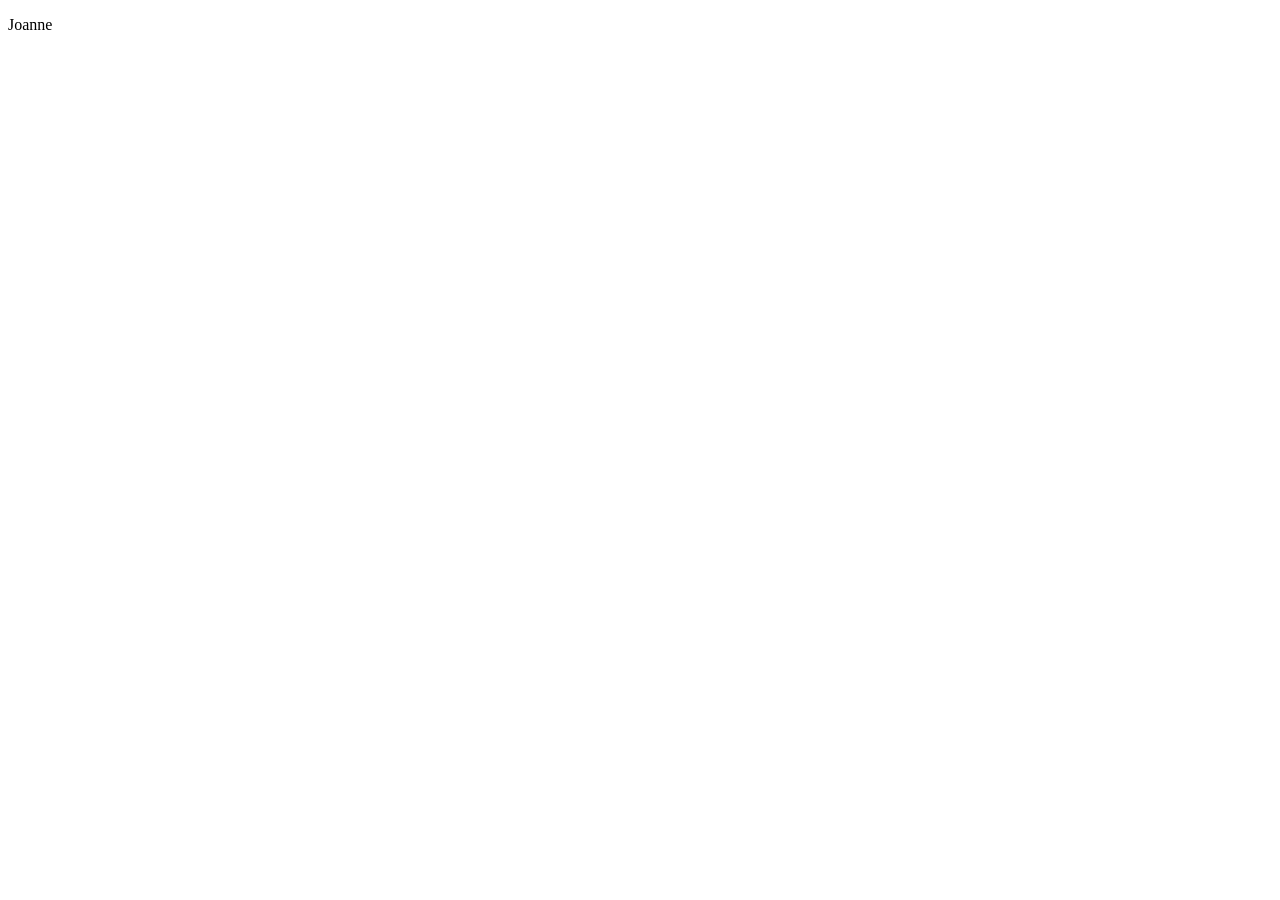
==== index.html @ d48d6310 "first commit" ====
<!DOCTYPE html>
<html lang="en">
<head>
    <meta charset="UTF-8">
    <meta http-equiv="X-UA-Compatible" content="IE=edge">
    <meta name="viewport" content="width=device-width, initial-scale=1.0">
    <title>Document</title>
</head>
<body>
    <p>Joanne</p>
</body>
</html>
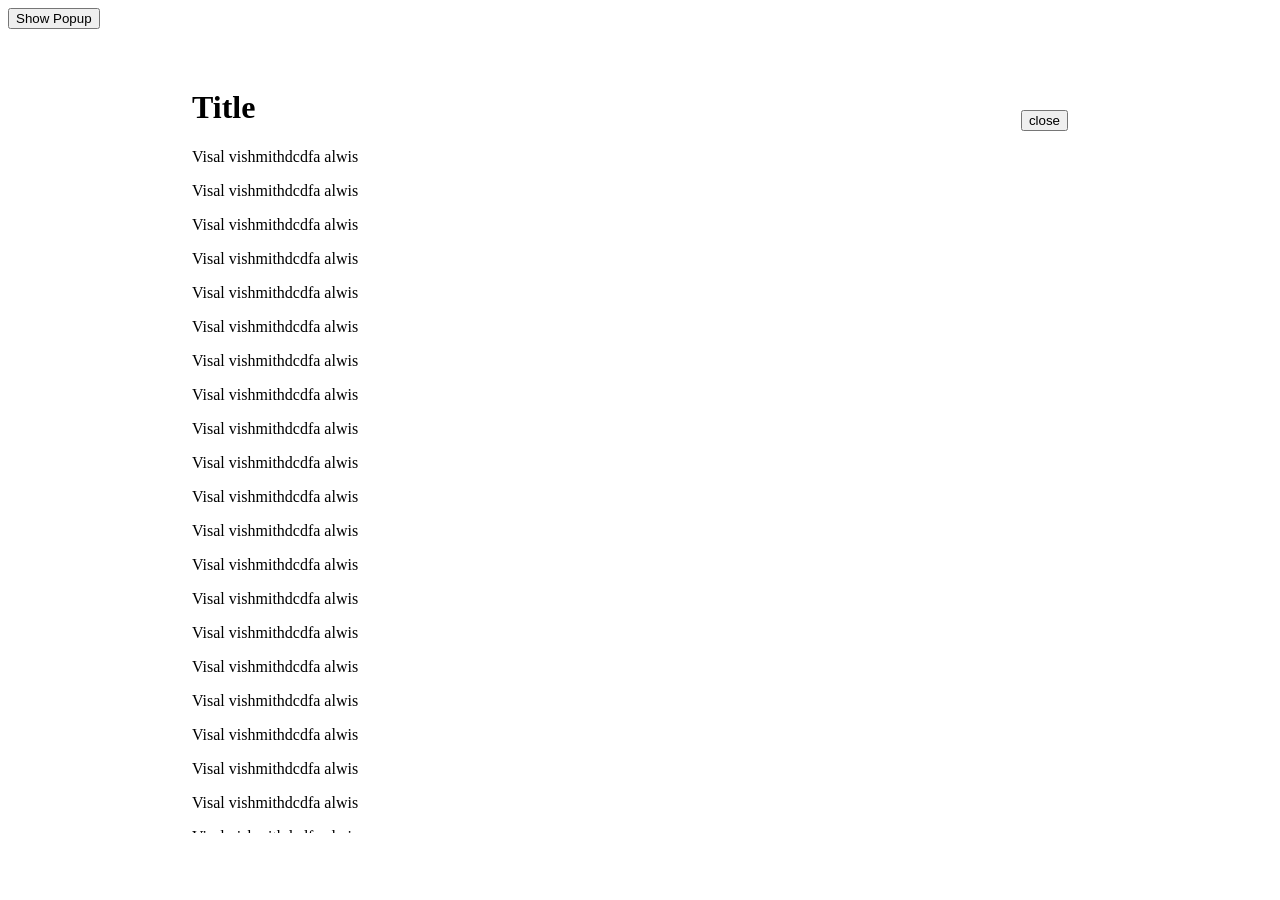
==== commit cc899d64: "update" ====
--- a/index.html
+++ b/index.html
@@ -5,8 +5,79 @@
     <meta http-equiv="X-UA-Compatible" content="IE=edge">
     <meta name="viewport" content="width=device-width, initial-scale=1.0">
     <title>Document</title>
+    <link rel="stylesheet" href="popup.css">
+    
+    
 </head>
 <body>
-    <p>Joanne</p>
+    <script>
+        function togglePopup(){
+    document.getElementById("popup-1").classList.toggle("active");
+    
+    }
+    function closePopup() {
+    var popup = document.getElementById("popup-1");
+    popup.classList.remove("active");
+}
+    </script>
+    
+    <div class="popup" id="popup-1">
+        <div class="overplay"></div>
+        <div class="content">
+            <div class="close-btn"  ><button onclick="closePopup()">close</button></div>
+            <h1>Title</h1>
+            <p>Visal vishmithdcdfa alwis</p>
+            <p>Visal vishmithdcdfa alwis</p>
+            <p>Visal vishmithdcdfa alwis</p>
+            <p>Visal vishmithdcdfa alwis</p>
+            <p>Visal vishmithdcdfa alwis</p>
+            <p>Visal vishmithdcdfa alwis</p>
+            <p>Visal vishmithdcdfa alwis</p>
+            <p>Visal vishmithdcdfa alwis</p>
+            <p>Visal vishmithdcdfa alwis</p>
+            <p>Visal vishmithdcdfa alwis</p>
+            <p>Visal vishmithdcdfa alwis</p>
+            <p>Visal vishmithdcdfa alwis</p>
+            <p>Visal vishmithdcdfa alwis</p>
+            <p>Visal vishmithdcdfa alwis</p>
+            <p>Visal vishmithdcdfa alwis</p>
+            <p>Visal vishmithdcdfa alwis</p>
+            <p>Visal vishmithdcdfa alwis</p>
+            <p>Visal vishmithdcdfa alwis</p>
+            <p>Visal vishmithdcdfa alwis</p>
+            <p>Visal vishmithdcdfa alwis</p>
+            <p>Visal vishmithdcdfa alwis</p>
+            <p>Visal vishmithdcdfa alwis</p>
+            <p>Visal vishmithdcdfa alwis</p>
+            <p>Visal vishmithdcdfa alwis</p>
+            <p>Visal vishmithdcdfa alwis</p>
+            <p>Visal vishmithdcdfa alwis</p>
+            <p>Visal vishmithdcdfa alwis</p>
+            <p>Visal vishmithdcdfa alwis</p>
+            <p>Visal vishmithdcdfa alwis</p>
+            <p>Visal vishmithdcdfa alwis</p>
+            <p>Visal vishmithdcdfa alwis</p>
+            <p>Visal vishmithdcdfa alwis</p>
+            <p>Visal vishmithdcdfa alwis</p>
+            <p>Visal vishmithdcdfa alwis</p>
+            <p>Visal vishmithdcdfa alwis</p>
+            <p>Visal vishmithdcdfa alwis</p>
+            <p>Visal vishmithdcdfa alwis</p>
+            <p>Visal vishmithdcdfa alwis</p>
+            <p>Visal vishmithdcdfa alwis</p>
+            <p>Visal vishmithdcdfa alwis</p>
+            <p>Visal vishmithdcdfa alwis</p>
+            <p>Visal vishmithdcdfa alwis</p>
+            <p>Visal vishmithdcdfa alwis</p>
+            <p>Visal vishmithdcdfa alwis</p>
+            <p>Visal vishmithdcdfa alwis</p>
+            <p>Visal vishmithdcdfa alwis</p>
+            <p>Visal vishmithdcdfa alwis</p>
+            <p>Visal vishmithdcdfa alwis</p>
+            <p>Visal vishmithdcdfa alwis</p>
+        </div>
+    </div>
+
+    <button onclick="togglePopup()">Show Popup</button>
 </body>
 </html>
--- a/popup.css
+++ b/popup.css
@@ -0,0 +1,44 @@
+.popup{
+    
+}
+.popup .overplay{
+    position: fixed;
+    top: 0;
+    left: 0;
+    width: 100vw;
+    height: 100vh;
+    background: rgb(0, 0, 0,0.5);
+    z-index: 1;
+    display: none;
+}
+
+.popup .content{
+    position: absolute;
+    top: 50%;
+    left: 50%;
+    transform: translate(-50% ,-50%) ;
+    background: #fff;
+    width: 70%;
+    height: 85%;
+    z-index: 2;
+    pad: 20px;
+    overflow: auto;
+    
+}
+
+.popup .close-btn{
+    position: absolute;
+    right: 20px;
+    top: 20px;
+    font-size: 40px;
+}
+
+.popup.active .overplay{
+    display: block;
+}
+
+.popup.active  .content{
+    transition:all 300ms ease-in-out ;
+    transform: translate(-50% ,-50%)scale(1) ;
+}
+
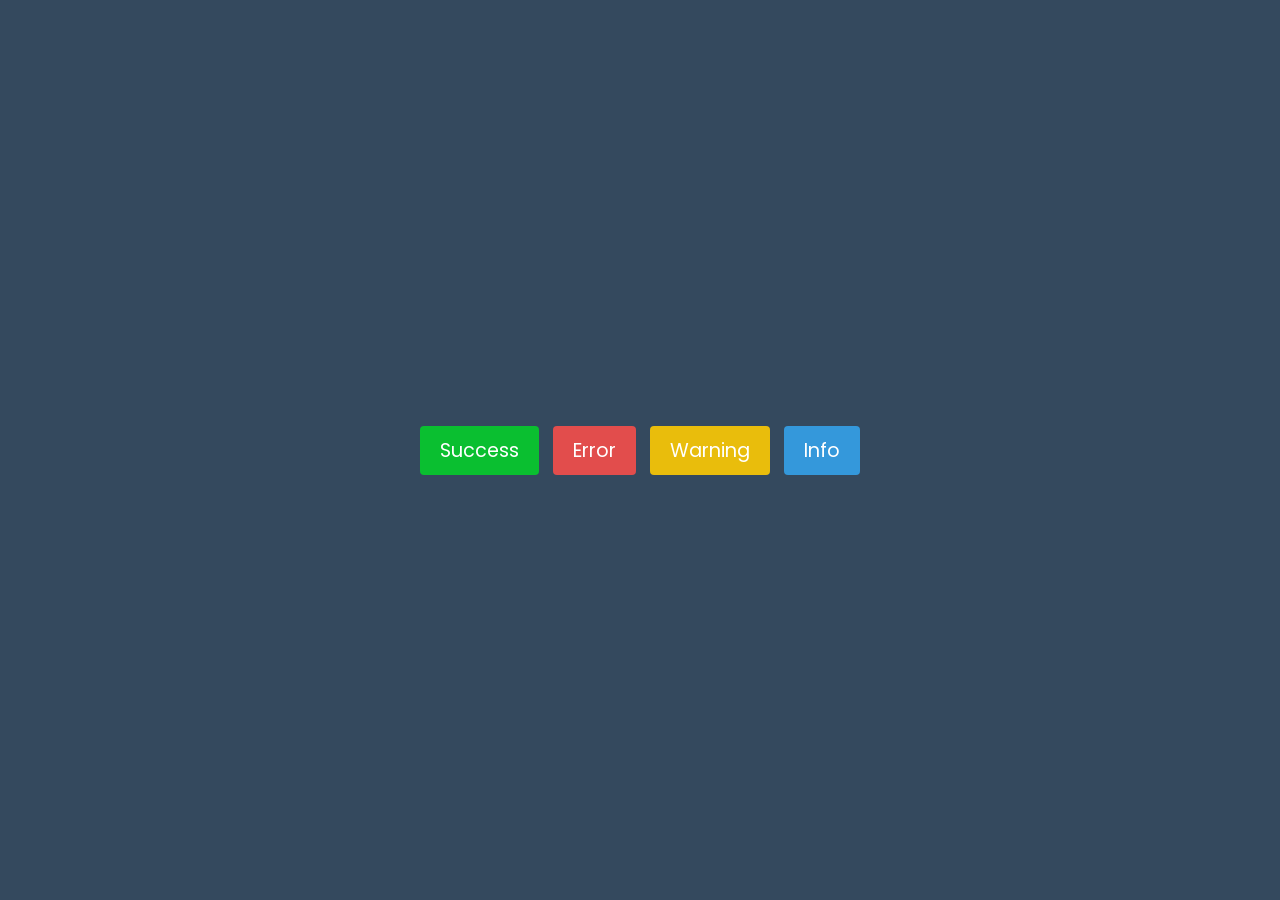
==== commit 9c58ad9f: "commit for fletch" ====
--- a/index.html
+++ b/index.html
@@ -1,83 +1,230 @@
 <!DOCTYPE html>
-<html lang="en">
-<head>
-    <meta charset="UTF-8">
-    <meta http-equiv="X-UA-Compatible" content="IE=edge">
+<!-- Coding By CodingNepal - youtube.com/codingnepal -->
+<html lang="en" dir="ltr">
+  <head>
+    <style>
+        /* Import Google font - Poppins */
+@import url('https://fonts.googleapis.com/css2?family=Poppins:wght@400;500;600&display=swap');
+* {
+  margin: 0;
+  padding: 0;
+  box-sizing: border-box;
+  font-family: 'Poppins', sans-serif;
+}
+:root {
+  --dark: #34495E;
+  --light: #ffffff;
+  --success: #0ABF30;
+  --error: #E24D4C;
+  --warning: #E9BD0C;
+  --info: #3498DB;
+}
+body {
+  display: flex;
+  align-items: center;
+  justify-content: center;
+  min-height: 100vh;
+  background: var(--dark);
+}
+.notifications {
+  position: fixed;
+  top: 30px;
+  right: 20px;
+}
+.notifications :where(.toast, .column) {
+  display: flex;
+  align-items: center;
+}
+.notifications .toast {
+  width: 400px;
+  position: relative;
+  overflow: hidden;
+  list-style: none;
+  border-radius: 4px;
+  padding: 16px 17px;
+  margin-bottom: 10px;
+  background: var(--light);
+  justify-content: space-between;
+  animation: show_toast 0.3s ease forwards;
+}
+@keyframes show_toast {
+  0% {
+    transform: translateX(100%);
+  }
+  40% {
+    transform: translateX(-5%);
+  }
+  80% {
+    transform: translateX(0%);
+  }
+  100% {
+    transform: translateX(-10px);
+  }
+}
+.notifications .toast.hide {
+  animation: hide_toast 0.3s ease forwards;
+}
+@keyframes hide_toast {
+  0% {
+    transform: translateX(-10px);
+  }
+  40% {
+    transform: translateX(0%);
+  }
+  80% {
+    transform: translateX(-5%);
+  }
+  100% {
+    transform: translateX(calc(100% + 20px));
+  }
+}
+.toast::before {
+  position: absolute;
+  content: "";
+  height: 3px;
+  width: 100%;
+  bottom: 0px;
+  left: 0px;
+  animation: progress 5s linear forwards;
+}
+@keyframes progress {
+  100% {
+    width: 0%;
+  }
+}
+.toast.success::before, .btn#success {
+  background: var(--success);
+}
+.toast.error::before, .btn#error {
+  background: var(--error);
+}
+.toast.warning::before, .btn#warning {
+  background: var(--warning);
+}
+.toast.info::before, .btn#info {
+  background: var(--info);
+}
+.toast .column i {
+  font-size: 1.75rem;
+}
+.toast.success .column i {
+  color: var(--success);
+}
+.toast.error .column i {
+  color: var(--error);
+}
+.toast.warning .column i {
+  color: var(--warning);
+}
+.toast.info .column i {
+  color: var(--info);
+}
+.toast .column span {
+  font-size: 1.07rem;
+  margin-left: 12px;
+}
+.toast i:last-child {
+  color: #aeb0d7;
+  cursor: pointer;
+}
+.toast i:last-child:hover {
+  color: var(--dark);
+}
+.buttons .btn {
+  border: none;
+  outline: none;
+  cursor: pointer;
+  margin: 0 5px;
+  color: var(--light);
+  font-size: 1.2rem;
+  padding: 10px 20px;
+  border-radius: 4px;
+}
+
+@media screen and (max-width: 530px) {
+  .notifications {
+    width: 95%;
+  }
+  .notifications .toast {
+    width: 100%;
+    font-size: 1rem;
+    margin-left: 20px;
+  }
+  .buttons .btn {
+    margin: 0 1px;
+    font-size: 1.1rem;
+    padding: 8px 15px;
+  }
+}
+    </style>
+    <meta charset="utf-8">
+    <title>Toast Notification | CodingNepal</title>
+    <link rel="stylesheet" href="style.css">
     <meta name="viewport" content="width=device-width, initial-scale=1.0">
-    <title>Document</title>
-    <link rel="stylesheet" href="popup.css">
-    
-    
-</head>
-<body>
-    <script>
-        function togglePopup(){
-    document.getElementById("popup-1").classList.toggle("active");
-    
-    }
-    function closePopup() {
-    var popup = document.getElementById("popup-1");
-    popup.classList.remove("active");
-}
-    </script>
-    
-    <div class="popup" id="popup-1">
-        <div class="overplay"></div>
-        <div class="content">
-            <div class="close-btn"  ><button onclick="closePopup()">close</button></div>
-            <h1>Title</h1>
-            <p>Visal vishmithdcdfa alwis</p>
-            <p>Visal vishmithdcdfa alwis</p>
-            <p>Visal vishmithdcdfa alwis</p>
-            <p>Visal vishmithdcdfa alwis</p>
-            <p>Visal vishmithdcdfa alwis</p>
-            <p>Visal vishmithdcdfa alwis</p>
-            <p>Visal vishmithdcdfa alwis</p>
-            <p>Visal vishmithdcdfa alwis</p>
-            <p>Visal vishmithdcdfa alwis</p>
-            <p>Visal vishmithdcdfa alwis</p>
-            <p>Visal vishmithdcdfa alwis</p>
-            <p>Visal vishmithdcdfa alwis</p>
-            <p>Visal vishmithdcdfa alwis</p>
-            <p>Visal vishmithdcdfa alwis</p>
-            <p>Visal vishmithdcdfa alwis</p>
-            <p>Visal vishmithdcdfa alwis</p>
-            <p>Visal vishmithdcdfa alwis</p>
-            <p>Visal vishmithdcdfa alwis</p>
-            <p>Visal vishmithdcdfa alwis</p>
-            <p>Visal vishmithdcdfa alwis</p>
-            <p>Visal vishmithdcdfa alwis</p>
-            <p>Visal vishmithdcdfa alwis</p>
-            <p>Visal vishmithdcdfa alwis</p>
-            <p>Visal vishmithdcdfa alwis</p>
-            <p>Visal vishmithdcdfa alwis</p>
-            <p>Visal vishmithdcdfa alwis</p>
-            <p>Visal vishmithdcdfa alwis</p>
-            <p>Visal vishmithdcdfa alwis</p>
-            <p>Visal vishmithdcdfa alwis</p>
-            <p>Visal vishmithdcdfa alwis</p>
-            <p>Visal vishmithdcdfa alwis</p>
-            <p>Visal vishmithdcdfa alwis</p>
-            <p>Visal vishmithdcdfa alwis</p>
-            <p>Visal vishmithdcdfa alwis</p>
-            <p>Visal vishmithdcdfa alwis</p>
-            <p>Visal vishmithdcdfa alwis</p>
-            <p>Visal vishmithdcdfa alwis</p>
-            <p>Visal vishmithdcdfa alwis</p>
-            <p>Visal vishmithdcdfa alwis</p>
-            <p>Visal vishmithdcdfa alwis</p>
-            <p>Visal vishmithdcdfa alwis</p>
-            <p>Visal vishmithdcdfa alwis</p>
-            <p>Visal vishmithdcdfa alwis</p>
-            <p>Visal vishmithdcdfa alwis</p>
-            <p>Visal vishmithdcdfa alwis</p>
-            <p>Visal vishmithdcdfa alwis</p>
-            <p>Visal vishmithdcdfa alwis</p>
-            <p>Visal vishmithdcdfa alwis</p>
-            <p>Visal vishmithdcdfa alwis</p>
-        </div>
+    <!-- Font Awesome CDN link for icons -->
+    <link rel="stylesheet" href="https://cdnjs.cloudflare.com/ajax/libs/font-awesome/6.2.1/css/all.min.css">
+    <script src="script.js" defer></script>
+  </head>
+  <body>
+    <ul class="notifications"></ul>
+    <div class="buttons">
+      <button class="btn" id="success">Success</button>
+      <button class="btn" id="error">Error</button>
+      <button class="btn" id="warning">Warning</button>
+      <button class="btn" id="info">Info</button>
     </div>
-
-    <button onclick="togglePopup()">Show Popup</button>
-</body>
+  </body>
+
+  <script>
+        const notifications = document.querySelector(".notifications"),
+        buttons = document.querySelectorAll(".buttons .btn");
+
+        // Object containing details for different types of toasts
+        const toastDetails = {
+            timer: 5000,
+            success: {
+                icon: 'fa-circle-check',
+                text: 'Success: This is a success toast.',
+            },
+            error: {
+                icon: 'fa-circle-xmark',
+                text: 'Error: This is an error toast.',
+            },
+            warning: {
+                icon: 'fa-triangle-exclamation',
+                text: 'Warning: This is a warning toast.',
+            },
+            info: {
+                icon: 'fa-circle-info',
+                text: 'Info: This is an information toast.',
+            }
+        }
+
+        const removeToast = (toast) => {
+            toast.classList.add("hide");
+            if(toast.timeoutId) clearTimeout(toast.timeoutId); // Clearing the timeout for the toast
+            setTimeout(() => toast.remove(), 500); // Removing the toast after 500ms
+        }
+
+        const createToast = (id) => {
+            // Getting the icon and text for the toast based on the id passed
+            const { icon, text } = toastDetails[id];
+            const toast = document.createElement("li"); // Creating a new 'li' element for the toast
+            toast.className = `toast ${id}`; // Setting the classes for the toast
+            // Setting the inner HTML for the toast
+            toast.innerHTML = `<div class="column">
+                                <i class="fa-solid ${icon}"></i>
+                                <span>${text}</span>
+                            </div>
+                            <i class="fa-solid fa-xmark" onclick="removeToast(this.parentElement)"></i>`;
+            notifications.appendChild(toast); // Append the toast to the notification ul
+            // Setting a timeout to remove the toast after the specified duration
+            toast.timeoutId = setTimeout(() => removeToast(toast), toastDetails.timer);
+        }
+
+        // Adding a click event listener to each button to create a toast when clicked
+        buttons.forEach(btn => {
+            btn.addEventListener("click", () => createToast(btn.id));
+        });
+  </script>
 </html>
